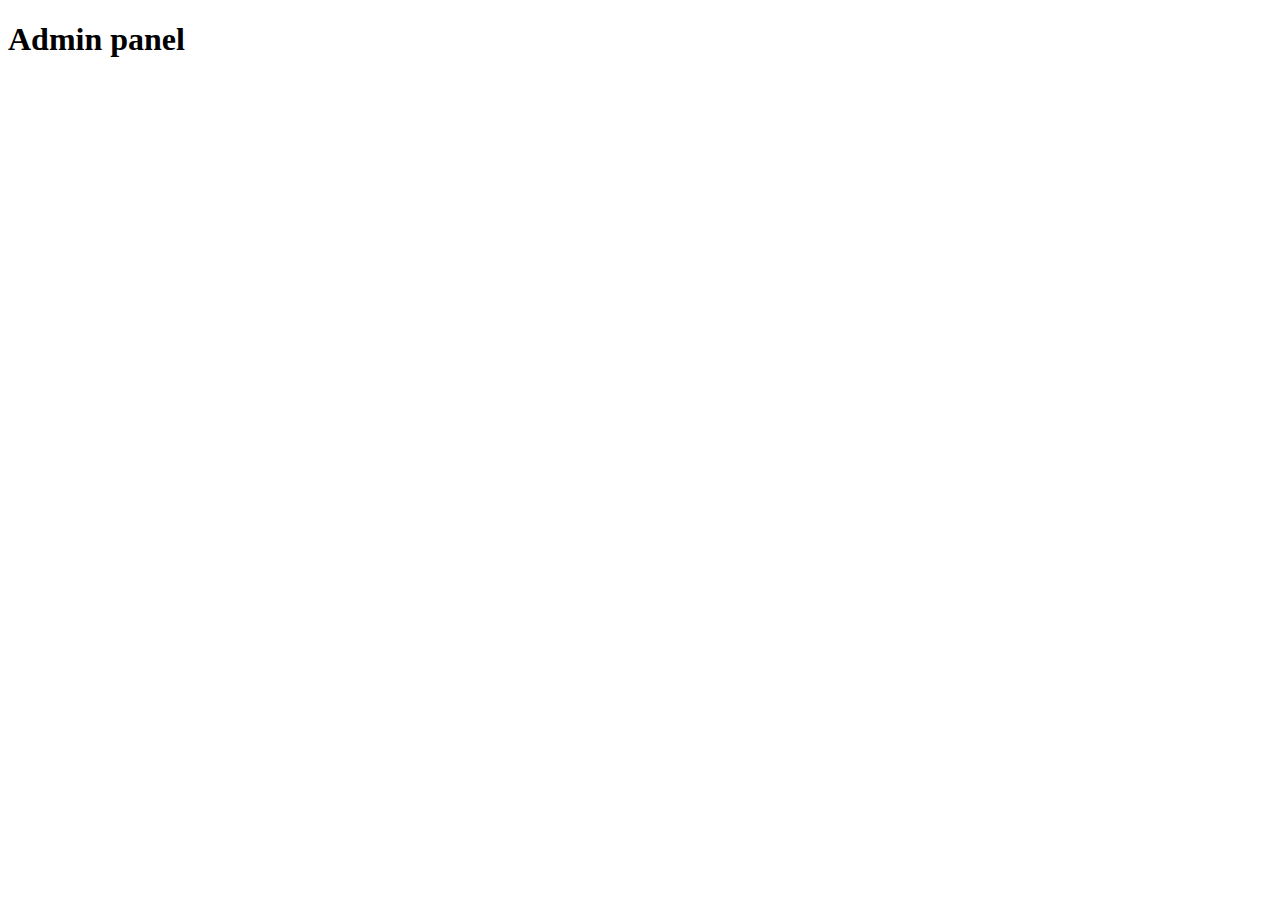
==== wwwroot/html/ChatRoomsPage.html @ 0b96b628 "Initial commit" ====
<!DOCTYPE html>
<html>
<head>
    <meta charset="UTF-8">
    <title>LetsChat!</title>
    <link href = "/css/ChatRoomsStyle.css" rel="stylesheet" type="text/css">
</head>
    <body> 
        <div class = "main">
            <h1>Admin panel</h1>
        </div>
        <div class="container">
            <div class = "header">
                <div class="nav" id="roomsHolder"></div>
                <span class = "noElementsOnPage" aria-live="polite"></span>
            </div>
        </div>
        <script src="/js/chatRooms.js"></script>
    </body>
</html>
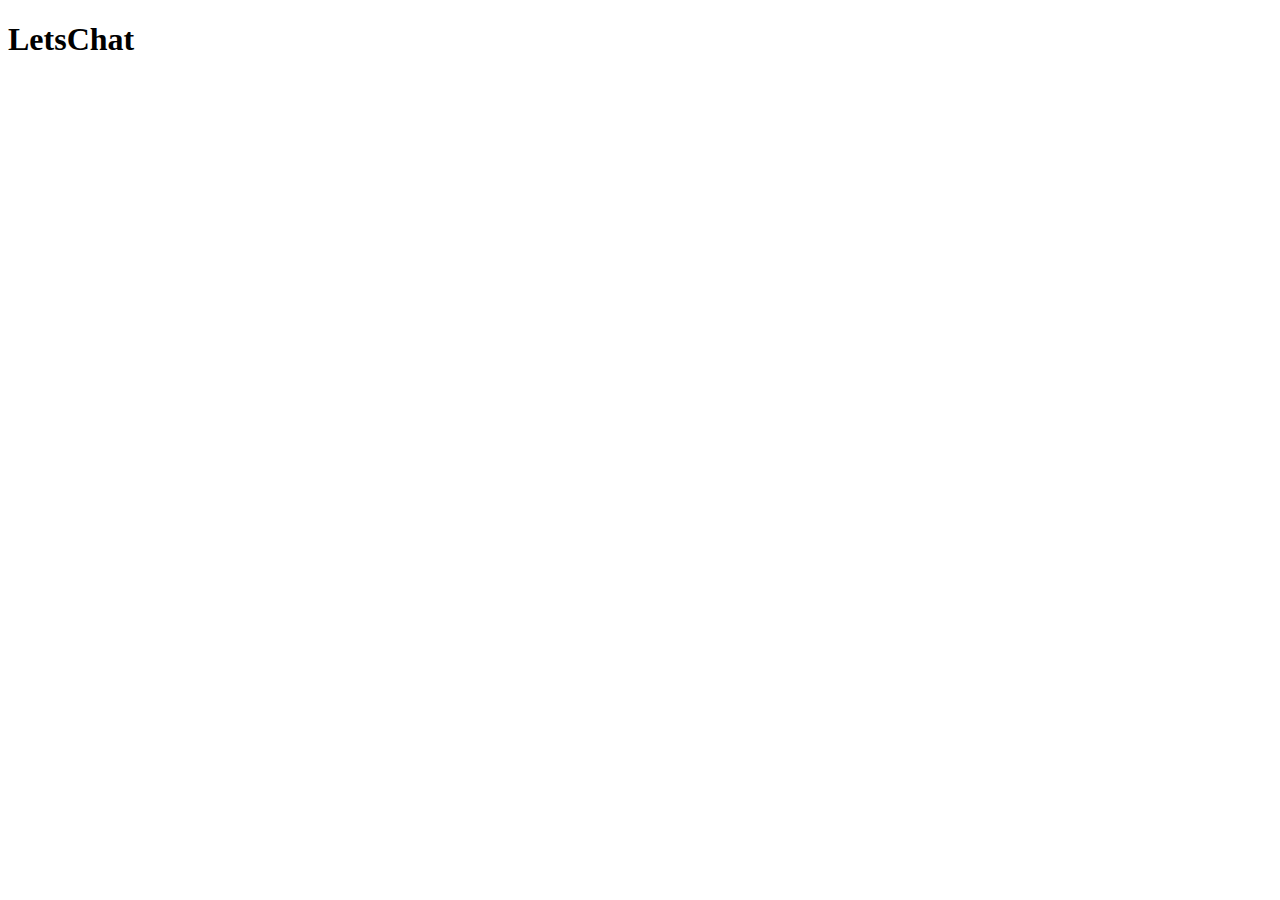
==== commit 5da5c63c: "recreate DB" ====
--- a/wwwroot/html/ChatRoomsPage.html
+++ b/wwwroot/html/ChatRoomsPage.html
@@ -7,7 +7,7 @@
 </head>
     <body> 
         <div class = "main">
-            <h1>Admin panel</h1>
+            <h1>LetsChat</h1>
         </div>
         <div class="container">
             <div class = "header">
